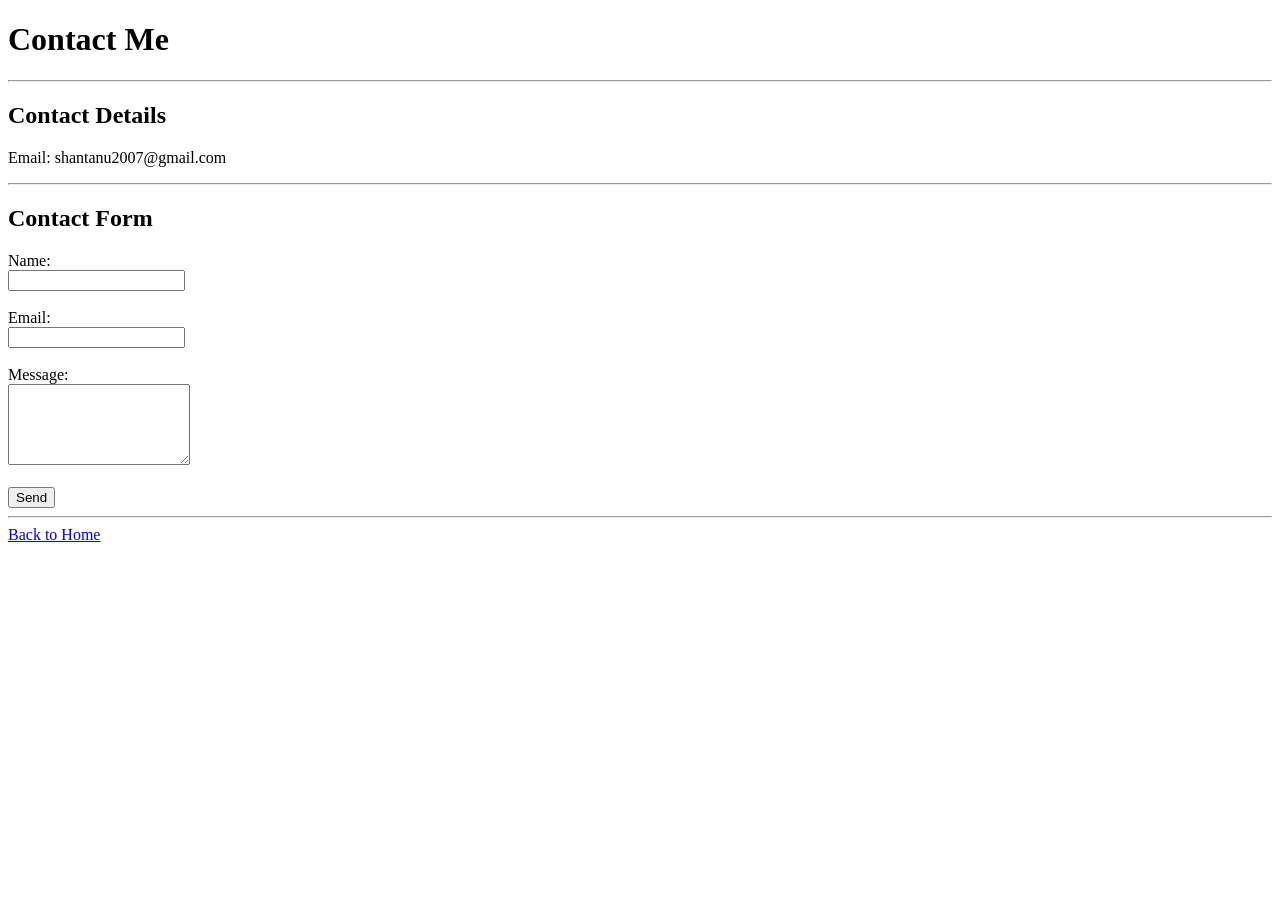
==== contact.html @ a5357c4f "Format contact.html with consistent indentation" ====
<!DOCTYPE html>
<html lang="en">
<head>
    <meta charset="UTF-8">
    <title>Contact Me</title>
</head>
<body>

    <h1>Contact Me</h1>
    <hr>

    <h2>Contact Details</h2>
    <p>Email: shantanu2007@gmail.com</p>
    
    <hr>
    <h2>Contact Form</h2>
    <form>
        <label>Name:</label><br>
        <input type="text"><br><br>

        <label>Email:</label><br>
        <input type="email"><br><br>

        <label>Message:</label><br>
        <textarea rows="5"></textarea><br><br>

        <input type="submit" value="Send">
    </form>

    <hr>
    <a href="index.html">Back to Home</a>

</body>
</html>
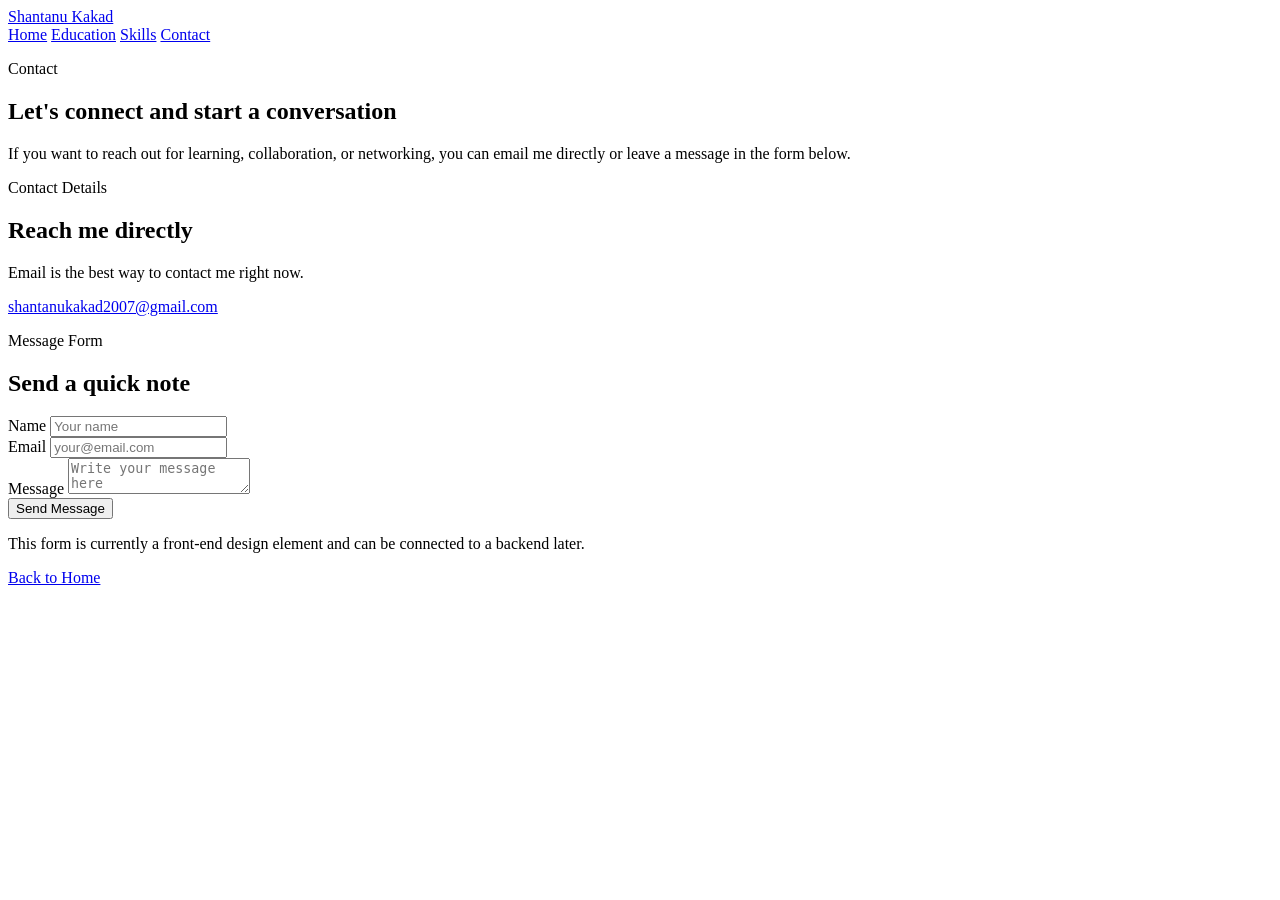
==== commit 2521fd3e: "Update contact.html" ====
--- a/contact.html
+++ b/contact.html
@@ -1,35 +1,72 @@
-<!DOCTYPE html>
-<html lang="en">
-<head>
-    <meta charset="UTF-8">
-    <title>Contact Me</title>
-</head>
-<body>
-
-    <h1>Contact Me</h1>
-    <hr>
-
-    <h2>Contact Details</h2>
-    <p>Email: shantanu2007@gmail.com</p>
-    
-    <hr>
-    <h2>Contact Form</h2>
-    <form>
-        <label>Name:</label><br>
-        <input type="text"><br><br>
-
-        <label>Email:</label><br>
-        <input type="email"><br><br>
-
-        <label>Message:</label><br>
-        <textarea rows="5"></textarea><br><br>
-
-        <input type="submit" value="Send">
-    </form>
-
-    <hr>
-    <a href="index.html">Back to Home</a>
-
-</body>
-</html>
-
+<!DOCTYPE html>
+<html lang="en">
+<head>
+    <meta charset="UTF-8">
+    <meta name="viewport" content="width=device-width, initial-scale=1.0">
+    <title>Contact | Shantanu Kakad</title>
+    <link rel="stylesheet" href="style.css">
+</head>
+<body>
+    <div class="page-shell">
+        <header class="site-header surface">
+            <a class="brand" href="index.html">Shantanu Kakad</a>
+            <nav class="main-nav" aria-label="Primary">
+                <a href="index.html">Home</a>
+                <a href="education.html">Education</a>
+                <a href="skills.html">Skills</a>
+                <a class="active" href="contact.html">Contact</a>
+            </nav>
+        </header>
+
+        <main>
+            <section class="page-hero surface">
+                <p class="eyebrow">Contact</p>
+                <h1>Let's connect and start a conversation</h1>
+                <p>
+                    If you want to reach out for learning, collaboration, or networking,
+                    you can email me directly or leave a message in the form below.
+                </p>
+            </section>
+
+            <section class="contact-layout">
+                <article class="section-card surface contact-card">
+                    <div class="section-heading">
+                        <p class="eyebrow">Contact Details</p>
+                        <h2>Reach me directly</h2>
+                    </div>
+                    <p>Email is the best way to contact me right now.</p>
+                    <a class="button primary" href="mailto:shantanukakad2007@gmail.com">shantanukakad2007@gmail.com</a>
+                </article>
+
+                <article class="section-card surface">
+                    <div class="section-heading">
+                        <p class="eyebrow">Message Form</p>
+                        <h2>Send a quick note</h2>
+                    </div>
+                    <form class="contact-form">
+                        <div class="field-group">
+                            <label for="name">Name</label>
+                            <input id="name" name="name" type="text" placeholder="Your name" required>
+                        </div>
+
+                        <div class="field-group">
+                            <label for="email">Email</label>
+                            <input id="email" name="email" type="email" placeholder="your@email.com" required>
+                        </div>
+
+                        <div class="field-group">
+                            <label for="message">Message</label>
+                            <textarea id="message" name="message" placeholder="Write your message here" required></textarea>
+                        </div>
+
+                        <button class="button primary" type="submit">Send Message</button>
+                        <p class="form-note">This form is currently a front-end design element and can be connected to a backend later.</p>
+                    </form>
+                </article>
+            </section>
+        </main>
+
+        <footer class="site-footer"><a class="inline-link" href="index.html">Back to Home</a></footer>
+    </div>
+</body>
+</html>
